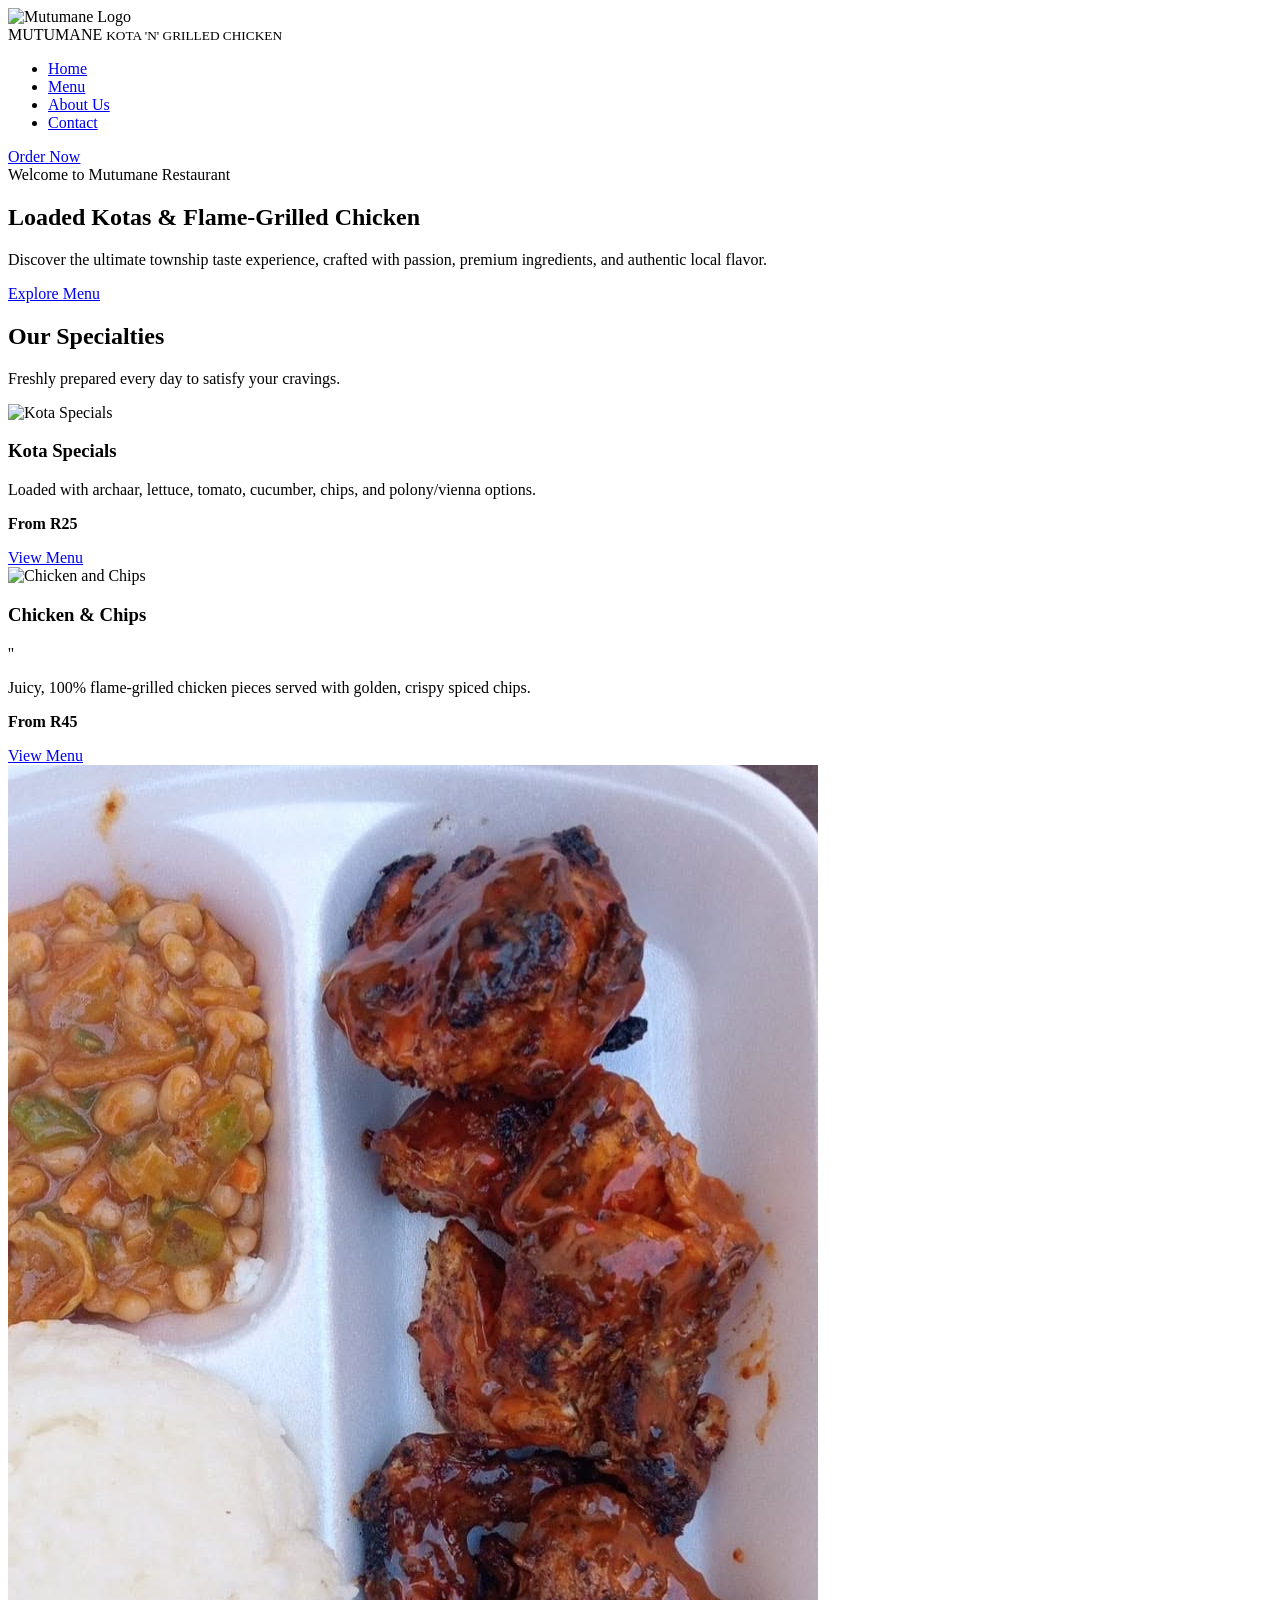
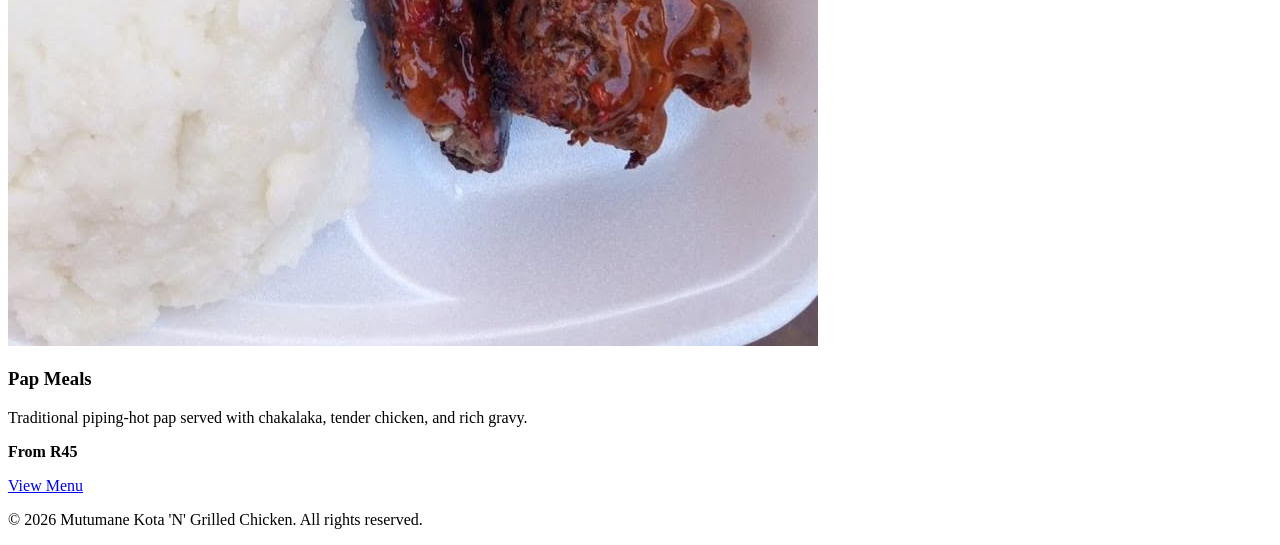
==== scr/index.html @ 76cf4511 "Move index.html to repository docs file named scr" ====
<!DOCTYPE html>
<html lang="en">
<head>
    <meta charset="UTF-8">
    <meta name="viewport" content="width=device-width, initial-scale=1.0">
    <title>Mutumane Kota 'N' Grilled Chicken - Home</title>
    <link rel="stylesheet" href="style.css">
    <link href="https://fonts.googleapis.com/css2?family=Plus+Jakarta+Sans:wght@500;600;700;800&display=swap" rel="stylesheet">
</head>
<body>

    <!-- Header & Centered Navigation -->
    <header>
        <div class="nav-container">
            <div class="brand">
                <img src="Images/LOGO.jpg" alt="Mutumane Logo">
                <div>
                    <span>MUTUMANE</span>
                    <small>KOTA 'N' GRILLED CHICKEN</small>
                </div>
            </div>

            <nav>
                <ul>
                    <li><a href="index.html" class="active">Home</a></li>
                    <li><a href="menu.html">Menu</a></li>
                    <li><a href="aboutUs.html">About Us</a></li>
                    <li><a href="contact.html">Contact</a></li>
                </ul>
            </nav>

            <a href="menu.html" class="header-cta">Order Now</a>
        </div>
    </header>

    <!-- Immersive Paladar-Style Hero Section -->
    <section class="hero-section">
        <!-- <button class="slider-arrow left">&#10094;</button>
        <button class="slider-arrow right">&#10095;</button> -->

        <div class="hero-content-wrapper">
            <div class="hero-subtitle-script">Welcome to Mutumane Restaurant</div>
            <div class="hero-text-content">
                <h1>Loaded Kotas &amp; Flame-Grilled Chicken</h1>
                <p>Discover the ultimate township taste experience, crafted with passion, premium ingredients, and authentic local flavor.</p>
                <div class="hero-btns">
                    <a href="menu.html" class="btn-primary">Explore Menu</a>
                </div>
            </div>
        </div>
    </section>

    <!-- Featured Highlights Section -->
    <main class="page-container">
        <div class="section-title">
            <h2>Our Specialties</h2>
            <p>Freshly prepared every day to satisfy your cravings.</p>
        </div>

        <div class="category-container">
            <div class="card">
                <div class="menu-image">
                    <img src="Images/LOGO.jpg" alt="Kota Specials">
                </div>
                <h3>Kota Specials</h3>
                <p>Loaded with archaar, lettuce, tomato, cucumber, chips, and polony/vienna options.</p>
                <p><strong>From R25</strong></p>
                <a href="menu.html" class="btn">View Menu</a>
            </div>

            <div class="card">
                <div class="menu-image">
                    <img src="Images/chicken and chips.jpg" alt="Chicken and Chips">
                </div>
                <h3>Chicken &amp; Chips</h3>'' 
                <p>Juicy, 100% flame-grilled chicken pieces served with golden, crispy spiced chips.</p>
                <p><strong>From R45</strong></p>
                <a href="menu.html" class="btn">View Menu</a>
            </div>

            <div class="card">
                <div class="menu-image">
                    <img src="/Images/470672115_122135831156447407_951482612574795567_n.jpg" alt="Pap Meals">
                </div>
                <h3>Pap Meals</h3>
                <p>Traditional piping-hot pap served with chakalaka, tender chicken, and rich gravy.</p>
                <p><strong>From R45</strong></p>
                <a href="menu.html" class="btn">View Menu</a>
            </div>
        </div>
    </main>

    <!-- Footer -->
    <footer>
        <p>&copy; 2026 Mutumane Kota 'N' Grilled Chicken. All rights reserved.</p>
    </footer>

</body>
</html>
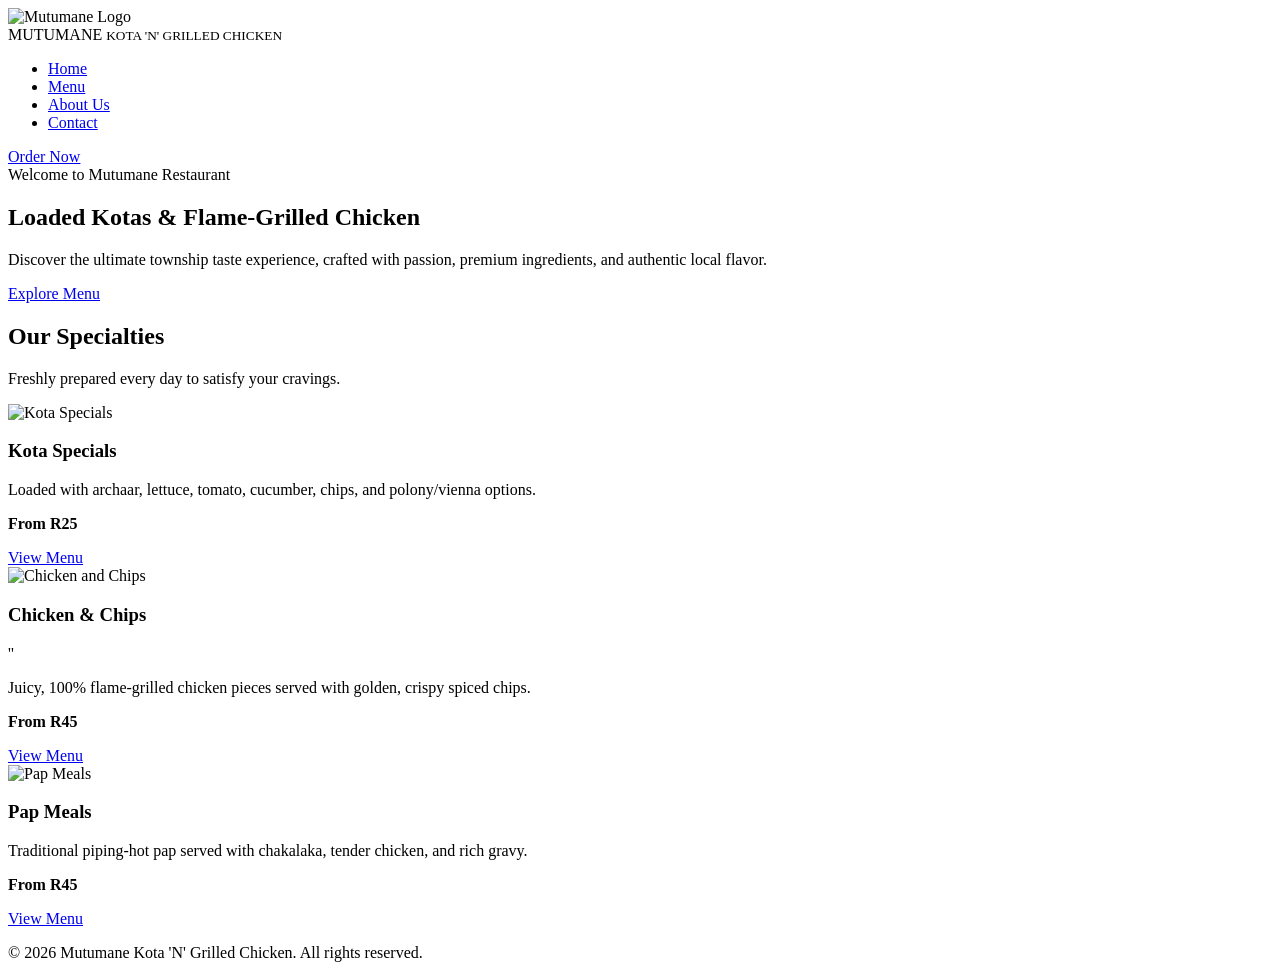
==== commit fbd1d3d2: "Move index.html and web assets to root directory for GitHub Pages" ====
--- a/scr/index.html
+++ b/scr/index.html
@@ -60,7 +60,7 @@
         <div class="category-container">
             <div class="card">
                 <div class="menu-image">
-                    <img src="Images/LOGO.jpg" alt="Kota Specials">
+                    <img src="Images/kota.jpg" alt="Kota Specials">
                 </div>
                 <h3>Kota Specials</h3>
                 <p>Loaded with archaar, lettuce, tomato, cucumber, chips, and polony/vienna options.</p>
@@ -80,7 +80,7 @@
 
             <div class="card">
                 <div class="menu-image">
-                    <img src="/Images/470672115_122135831156447407_951482612574795567_n.jpg" alt="Pap Meals">
+                    <img src="Images/470672115_122135831156447407_951482612574795567_n.jpg" alt="Pap Meals">
                 </div>
                 <h3>Pap Meals</h3>
                 <p>Traditional piping-hot pap served with chakalaka, tender chicken, and rich gravy.</p>
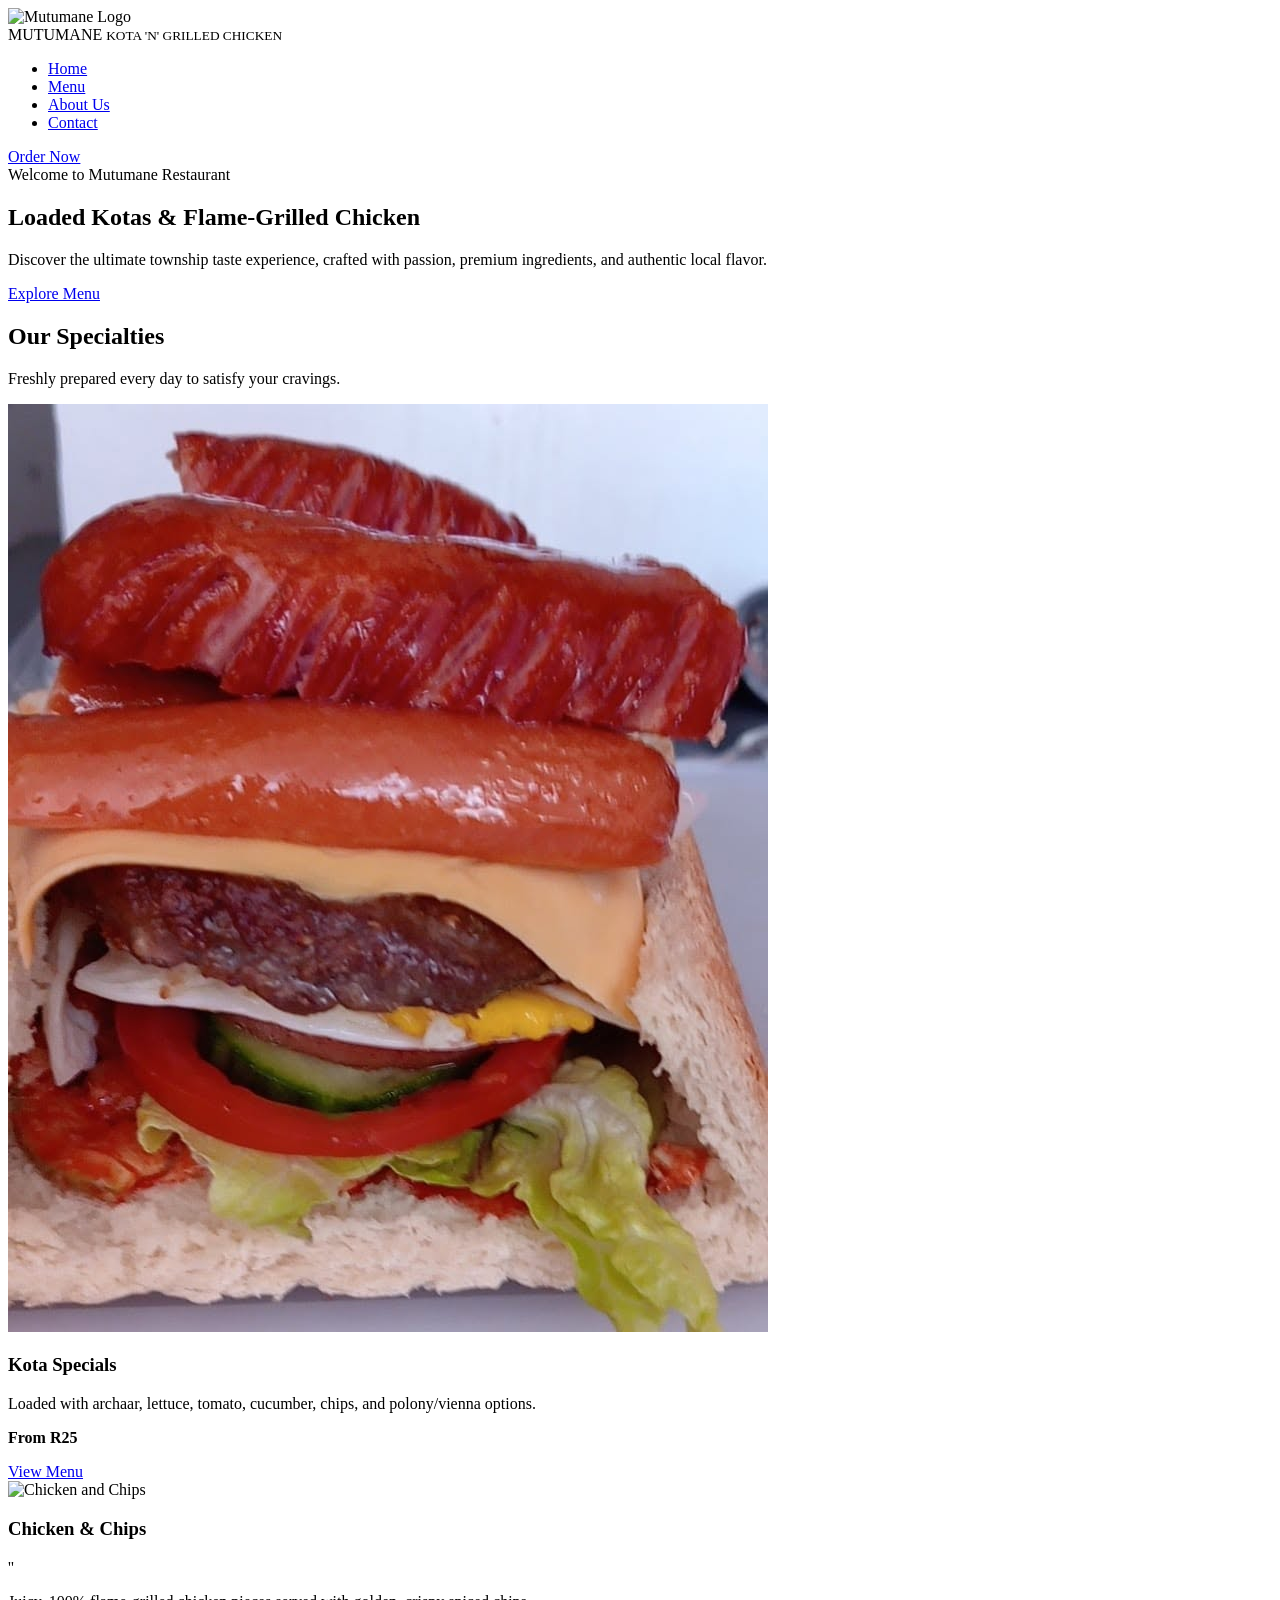
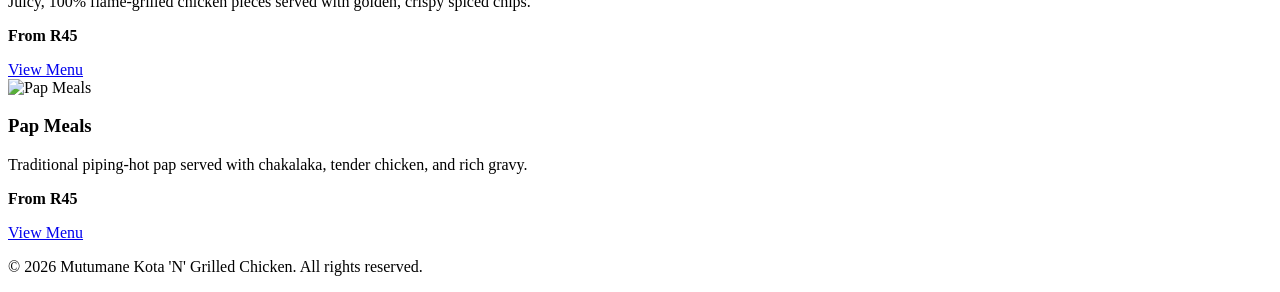
==== commit 9693c095: "Updating image path" ====
--- a/scr/index.html
+++ b/scr/index.html
@@ -60,7 +60,7 @@
         <div class="category-container">
             <div class="card">
                 <div class="menu-image">
-                    <img src="Images/kota.jpg" alt="Kota Specials">
+                    <img src="/Images/kota.jpg" alt="Kota Specials">
                 </div>
                 <h3>Kota Specials</h3>
                 <p>Loaded with archaar, lettuce, tomato, cucumber, chips, and polony/vienna options.</p>
